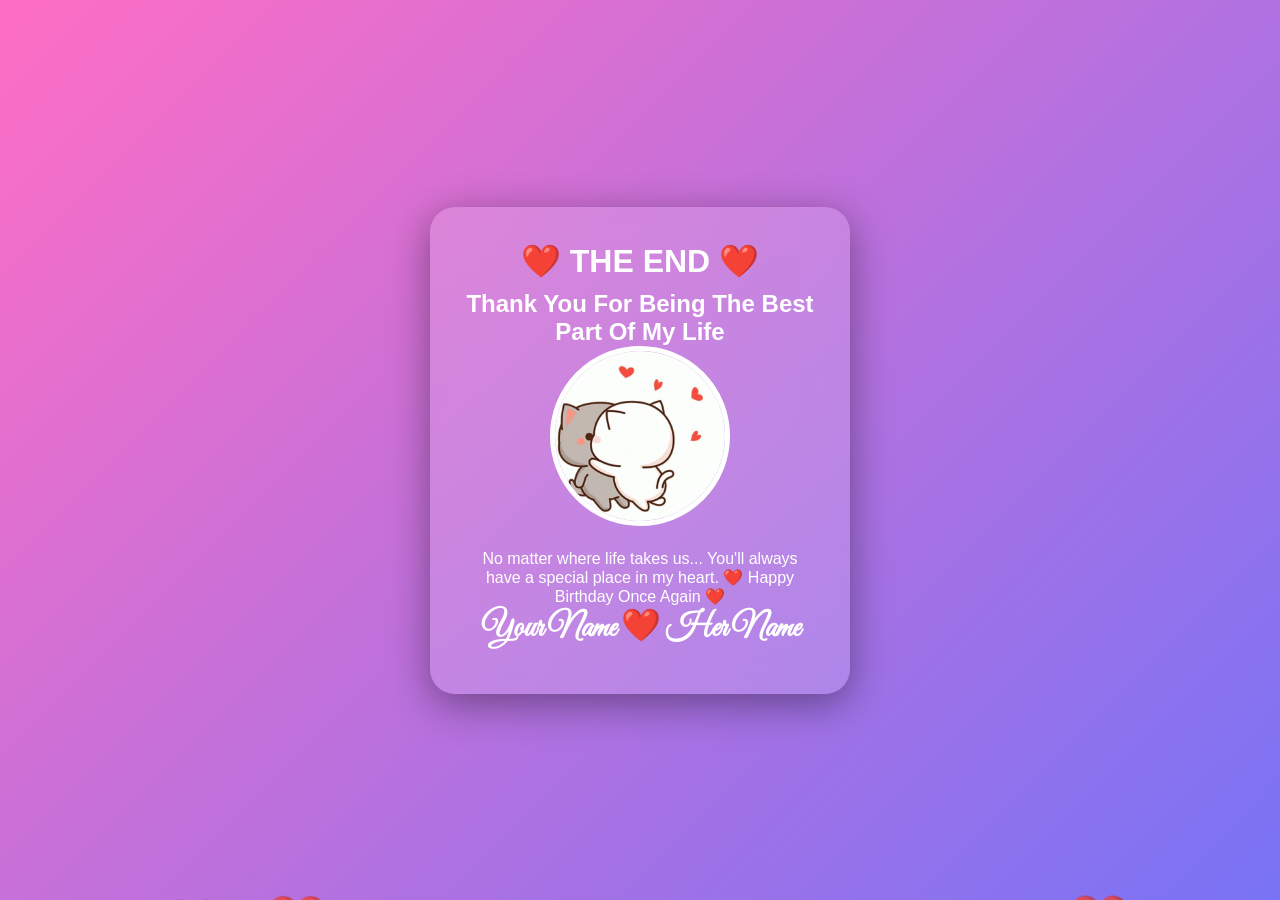
==== final.html @ 23fae176 "Add files via upload" ====
<!DOCTYPE html>
<html lang="en">

<head>

<meta charset="UTF-8">

<meta name="viewport" content="width=device-width, initial-scale=1.0">

<title>Forever ❤️</title>

<link rel="stylesheet" href="css/style.css">

<link href="https://fonts.googleapis.com/css2?family=Great+Vibes&display=swap" rel="stylesheet">

</head>

<body>

<div class="hearts"></div>

<div class="container">

<div class="card">

<h1 class="final-title">

❤️ THE END ❤️

</h1>

<h2>

Thank You For Being The Best Part Of My Life

</h2>

<div class="photo">

<img src="images/hug.gif">

</div>

<p class="final-text">

No matter where life takes us...

You'll always have a special place in my heart.

❤️

Happy Birthday Once Again ❤️

</p>

<h1 style="font-family:'Great Vibes',cursive;">

Your Name ❤️ Her Name

</h1>

</div>

</div>

<script src="js/main.js"></script>

</body>

</html>
---- css/style.css ----
*{
margin:0;
padding:0;
box-sizing:border-box;
font-family:Poppins,sans-serif;
}

body{

height:100vh;

display:flex;

justify-content:center;

align-items:center;

overflow:hidden;

background:linear-gradient(135deg,#ff6ec4,#7873f5);

}

.background{

position:fixed;

width:100%;

height:100%;

background:url("https://images.unsplash.com/photo-1513151233558-d860c5398176?auto=format&fit=crop&w=1600&q=80");

background-size:cover;

filter:blur(8px);

transform:scale(1.1);

z-index:-2;

}

.background::after{

content:"";

position:absolute;

width:100%;

height:100%;

background:rgba(0,0,0,.45);

}

.container{

width:100%;

display:flex;

justify-content:center;

align-items:center;

}

.card{

width:420px;

background:rgba(255,255,255,.15);

backdrop-filter:blur(20px);

border-radius:25px;

padding:35px;

text-align:center;

box-shadow:0 10px 40px rgba(0,0,0,.4);

color:white;

animation:fadeIn 1s;

}

h1{

margin-bottom:10px;

}

.subtitle{

margin-bottom:20px;

font-size:18px;

}

.photo img{

width:180px;

height:180px;

border-radius:50%;

object-fit:cover;

border:5px solid white;

margin-bottom:20px;

animation:float 3s infinite;

}

input{

width:100%;

padding:15px;

border:none;

outline:none;

border-radius:30px;

margin-bottom:20px;

font-size:17px;

text-align:center;

}

button{

padding:15px 35px;

border:none;

border-radius:40px;

font-size:18px;

cursor:pointer;

background:#ff4b91;

color:white;

transition:.4s;

}

button:hover{

transform:scale(1.08);

background:#ff2375;

}

@keyframes float{

0%{transform:translateY(0);}
50%{transform:translateY(-12px);}
100%{transform:translateY(0);}

}

@keyframes fadeIn{

from{

opacity:0;
transform:translateY(40px);

}

to{

opacity:1;
transform:translateY(0);

}

}
.buttons{

display:flex;

justify-content:center;

gap:20px;

margin-top:20px;

}

.hearts{

position:fixed;

width:100%;

height:100%;

overflow:hidden;

pointer-events:none;

}

.heart{

position:absolute;

bottom:-50px;

font-size:25px;

animation:rise linear infinite;

opacity:.8;

}

@keyframes rise{

0%{

transform:translateY(0) rotate(0deg);

opacity:0;

}

20%{

opacity:1;

}

100%{

transform:translateY(-110vh) rotate(360deg);

opacity:0;

}

}
/* Birthday Page */

.birthday-bg{

width:100%;
height:100vh;

display:flex;
justify-content:center;
align-items:center;

background:linear-gradient(-45deg,#ff4e8d,#ff8fb1,#8b5cf6,#ffb347);

background-size:400% 400%;

animation:gradientMove 10s ease infinite;

}

@keyframes gradientMove{

0%{
background-position:0% 50%;
}

50%{
background-position:100% 50%;
}

100%{
background-position:0% 50%;
}

}

.birthday-title{

font-size:50px;

animation:glow 2s infinite;

margin-bottom:10px;

}

.birthday-name{

font-size:30px;

margin-bottom:20px;

color:#fff;

}

@keyframes glow{

0%{

text-shadow:0 0 10px white;

}

50%{

text-shadow:
0 0 20px white,
0 0 40px pink,
0 0 60px hotpink;

}

100%{

text-shadow:0 0 10px white;

}

}
.letter-card{

width:80%;
max-width:900px;

background:rgba(255,255,255,.15);

backdrop-filter:blur(20px);

padding:40px;

border-radius:25px;

box-shadow:0 10px 30px rgba(0,0,0,.4);

text-align:center;

color:white;

}

.letter-card h1{

font-family:'Great Vibes',cursive;

font-size:55px;

margin-bottom:30px;

}

.letter{

height:400px;

overflow-y:auto;

padding:25px;

background:rgba(255,255,255,.12);

border-radius:20px;

font-size:22px;

line-height:2;

text-align:left;

margin-bottom:30px;

white-space:pre-line;

}

.letter::-webkit-scrollbar{

width:8px;

}

.letter::-webkit-scrollbar-thumb{

background:pink;

border-radius:20px;

}
/* Hug Page */

.hug-card{

animation:zoom 1s;

}

.hug-title{

font-size:45px;

margin-bottom:20px;

animation:glow 2s infinite;

}

.hug-text{

font-size:22px;

line-height:2;

margin:30px 0;

animation:heartbeat 2s infinite;

}

@keyframes heartbeat{

0%{

transform:scale(1);

}

25%{

transform:scale(1.04);

}

50%{

transform:scale(.98);

}

75%{

transform:scale(1.05);

}

100%{

transform:scale(1);

}

}

@keyframes zoom{

from{

transform:scale(.5);

opacity:0;

}

to{

transform:scale(1);

opacity:1;

}

}
.proposal-title{

font-size:45px;

margin-bottom:25px;

animation:glow 2s infinite;

}

.proposal-buttons{

display:flex;

justify-content:center;

gap:30px;

margin-top:30px;

position:relative;

}

#noBtn{

position:relative;

transition:.25s;

}
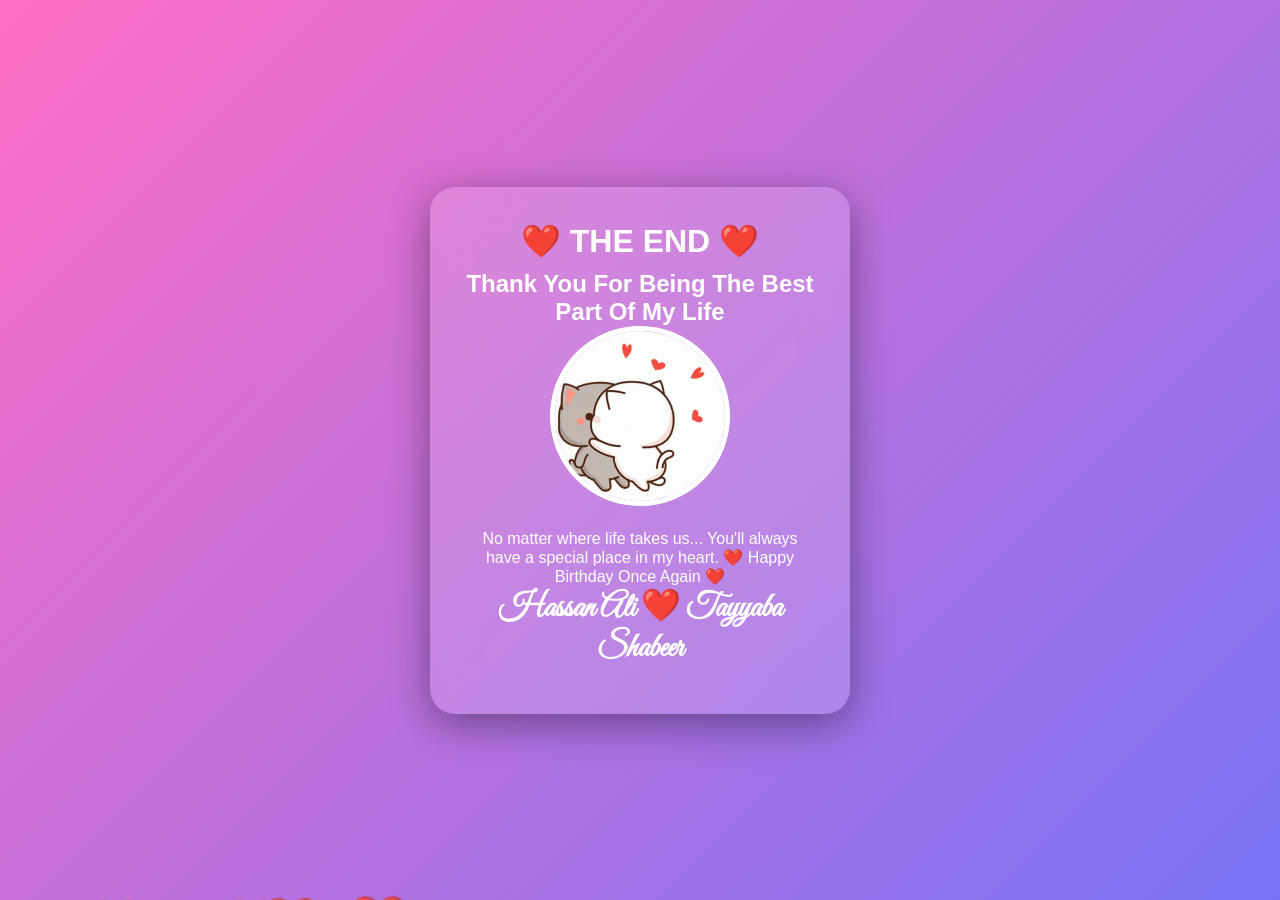
==== commit 321ab4b6: "Duplicate HTML structure for final.html" ====
--- a/final.html
+++ b/final.html
@@ -55,7 +55,7 @@
 
 <h1 style="font-family:'Great Vibes',cursive;">
 
-Your Name ❤️ Her Name
+Hassan Ali ❤️ Tayyaba Shabeer
 
 </h1>
 
@@ -67,4 +67,4 @@
 
 </body>
 
-</html>+</html>
